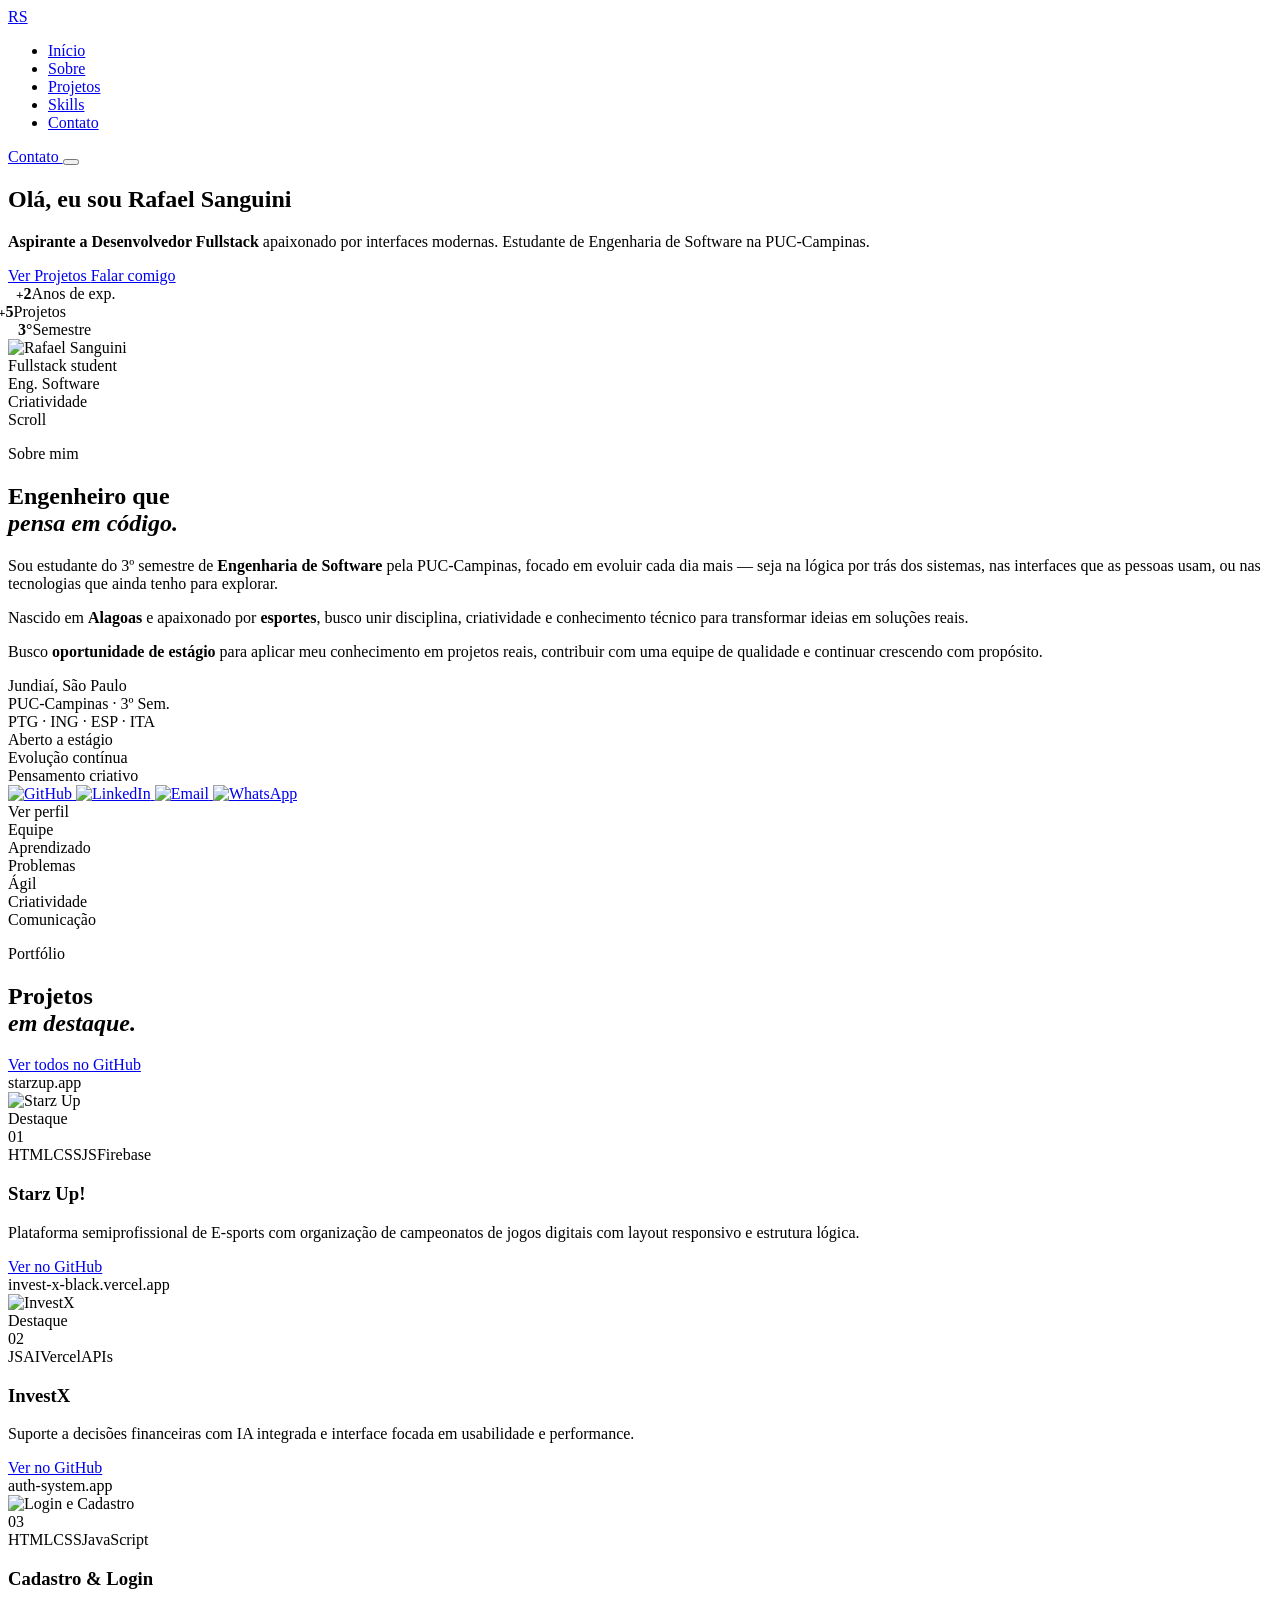
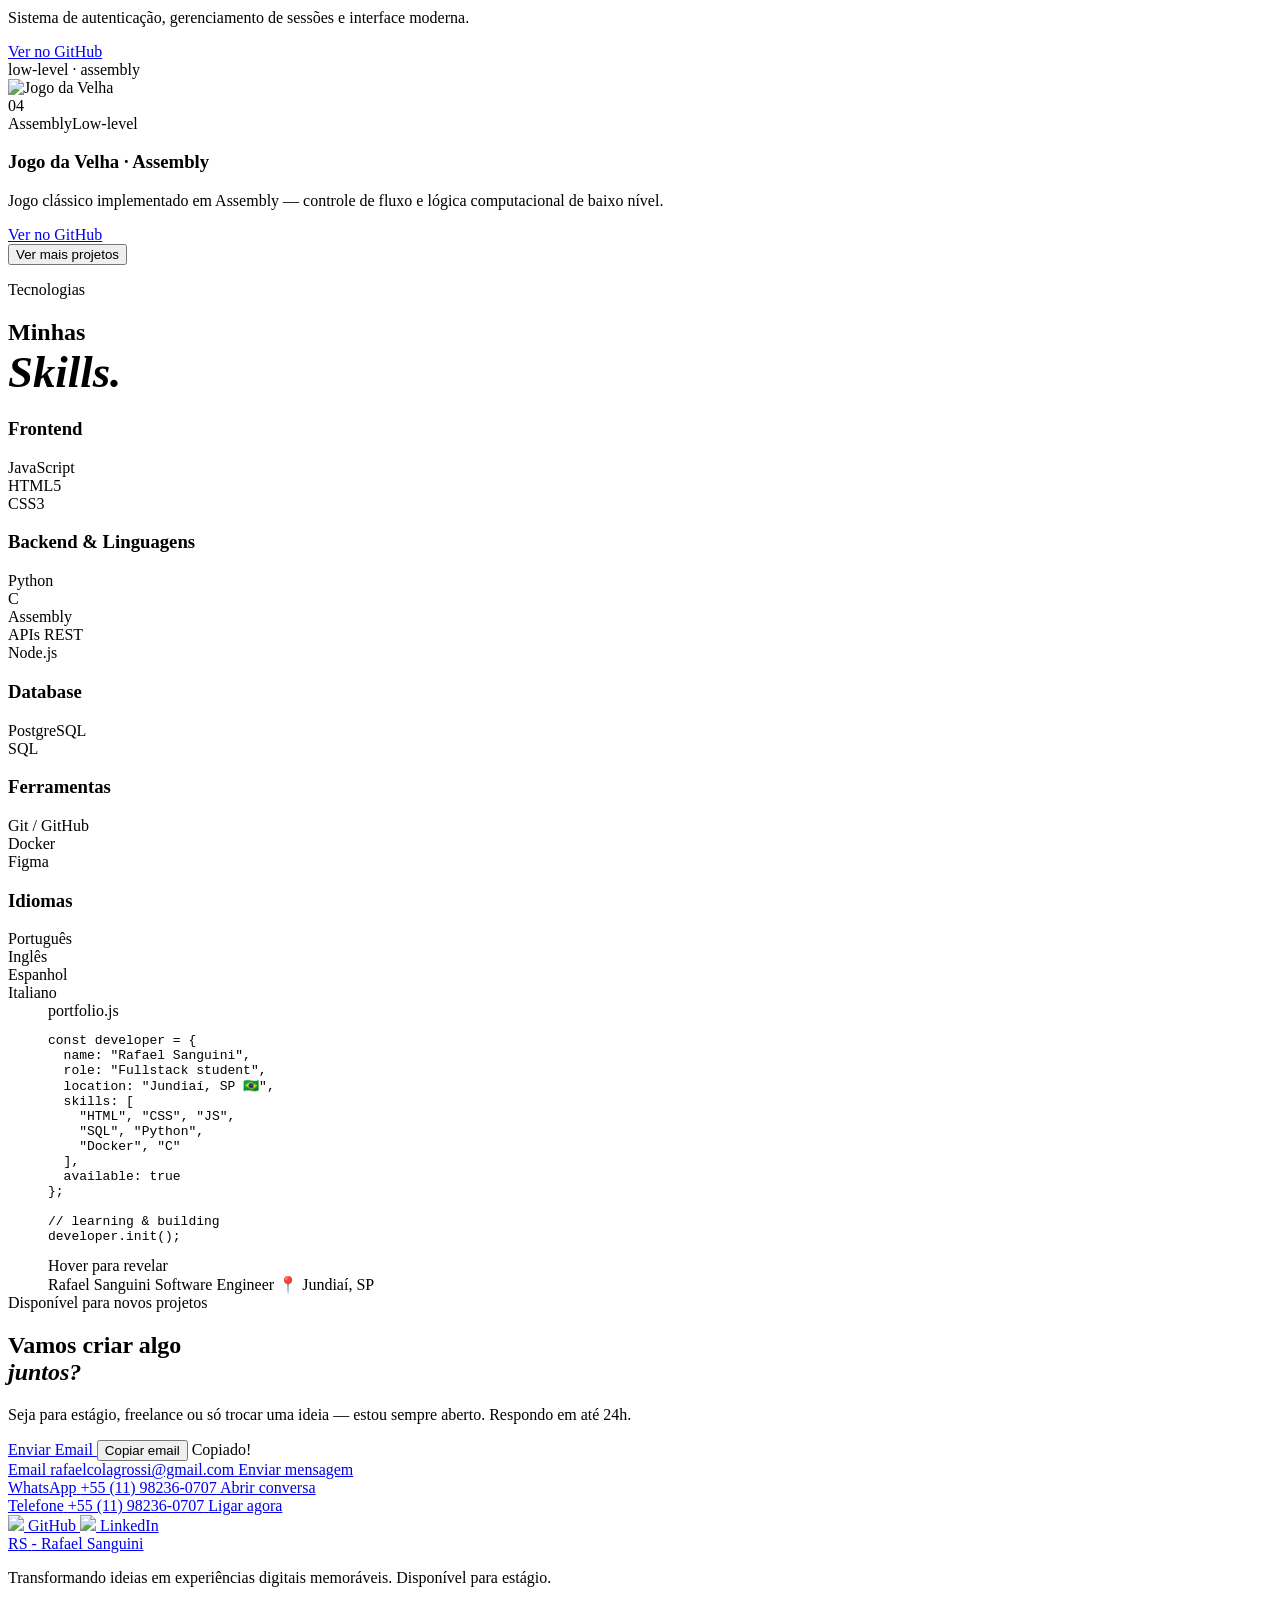
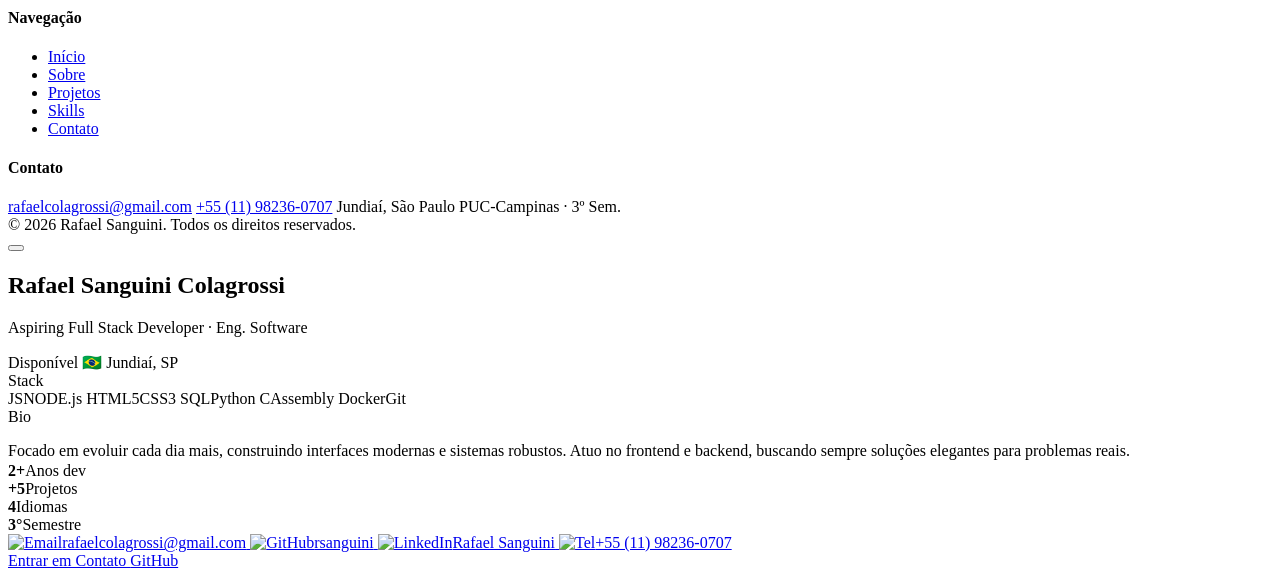
==== index.html @ 8badffe3 "fix: style and js bug direction" ====
<!DOCTYPE html>
<html lang="pt-BR">
<head>
  <meta charset="UTF-8"/>
  <meta name="viewport" content="width=device-width, initial-scale=1.0"/>
  <meta name="author" content="Rafael Sanguini Colagrossi" />
  <meta name="description" content="Portfólio de Rafael Sanguini — Desenvolvedor Fullstack & Estudante de Engenharia da Computação"/>
  <title>Rafael Sanguini | Dev Fullstack</title>
  <link rel="preconnect" href="https://fonts.googleapis.com"/>
  <link rel="preconnect" href="https://fonts.gstatic.com" crossorigin/>
  <link href="https://fonts.googleapis.com/css2?family=Syne:wght@400;600;700;800&family=DM+Sans:wght@300;400;500&display=swap" rel="stylesheet"/>
  <link rel="stylesheet" href="portfolio/css/style.css"/>
  <script src="https://unpkg.com/lucide@latest/dist/umd/lucide.js" defer></script>
  <script src="portfolio/js/main.js" defer></script>
</head>
<body>


<!-- ══════════ NAVBAR ══════════ -->
<nav class="navbar" id="navbar">
  <div class="nav-wrap">
    <a href="#home" class="nav-logo"><span class="lr">R</span><span class="ls">S</span></a>

    <ul class="nav-links" id="navLinks">
      <li><a href="#home"        class="nav-link">Início</a></li>
      <li><a href="#sobre"       class="nav-link">Sobre</a></li>
      <li><a href="#projetos"    class="nav-link">Projetos</a></li>
      <li><a href="#habilidades" class="nav-link">Skills</a></li>
      <li><a href="#contato"     class="nav-link">Contato</a></li>
    </ul>

    <div class="nav-end">
      <a href="mailto:rafaelcolagrossi@gmail.com" class="nav-cta">
        Contato <i data-lucide="arrow-up-right"></i>
      </a>
      <button class="burger" id="burger" aria-label="Menu" aria-expanded="false">
        <span></span><span></span><span></span>
      </button>
    </div>
  </div>
</nav>


<!-- ══════════ HERO ══════════ -->
<section id="home" class="hero">
  <div class="hero-bg-grid"></div>
  <div class="orb orb1"></div>
  <div class="orb orb2"></div>
  <div class="orb orb3"></div>

  <div class="hero-wrap">
    <div class="hero-text">   <!-- Esquerda -->

      <h1 class="hero-title">
        <span class="ht-line-hero">Olá, eu sou</span>
        <span class="ht-line ht-accent">Rafael Sanguini</span>
      </h1>

      <p class="hero-desc">
        <strong>Aspirante a Desenvolvedor Fullstack</strong> apaixonado por interfaces modernas.
        Estudante de Engenharia de Software na PUC-Campinas.
      </p>

      <div class="hero-btns">
        <a href="#projetos" class="btn-primary">
          Ver Projetos <i data-lucide="arrow-right"></i>
        </a>
        <a href="#contato" class="btn-outline">Falar comigo</a>
      </div>

      <div class="hero-stats">
        <div class="hstat">
          <strong style="margin-left:8px;"><small>+</small>2</strong><span>Anos de exp.</span>
        </div>
        <div class="hstat-sep"></div>
        <div class="hstat">
          <strong style="margin-left: -10px;"><small>+</small>5</strong><span>Projetos</span>
        </div>
        <div class="hstat-sep"></div>
        <div class="hstat">
          <strong style="margin-left: 10px;">3°</strong><span>Semestre</span>
        </div>
      </div>
    </div>

    <!-- Direita -->
    <div class="hero-visual">
      <div class="hero-frame">
        <div class="hf-ring hf-ring1"></div>
        <div class="hf-ring hf-ring2"></div>
        <div class="hf-photo">
          <img src="imagens/fotominha2.jpeg" alt="Rafael Sanguini" onerror="this.parentElement.querySelector('.hf-fallback').style.display='flex';this.style.display='none'">
        </div>
        <div class="fbadge fb-top">
          <i data-lucide="code-2"></i><span>Fullstack student</span>
        </div>
        <div class="fbadge fb-bottom">
          <i data-lucide="graduation-cap"></i><span>Eng. Software</span>
        </div>
        <div class="fbadge fb-side">
          <i data-lucide="lightbulb"></i><span>Criatividade</span>
        </div>
      </div>
    </div>
  </div>

  <div class="scroll-cue">
    <div class="scroll-line"></div>
    <span>Scroll</span>
  </div>
</section>


<!-- ══════════ SOBRE ══════════ -->
<section id="sobre" class="about">
  <div class="section-wrap">

    <div class="about-layout">
      <!-- Esquerda -->
      <div class="about-text-col">
        <p class="eyebrow">Sobre mim</p>
        <h2 class="section-title">Engenheiro que<br/><em>pensa em código.</em></h2>

        <p class="about-p">
          Sou estudante do 3º semestre de <strong>Engenharia de Software</strong> pela PUC-Campinas,
          focado em evoluir cada dia mais — seja na lógica por trás dos sistemas, nas interfaces que as pessoas
          usam, ou nas tecnologias que ainda tenho para explorar. 
        </p>
          
        <p class="about-p">
          Nascido em <strong>Alagoas</strong> e apaixonado por <strong>esportes</strong>, busco unir disciplina, criatividade e conhecimento técnico para transformar ideias em soluções reais.
        </p>

        <p class="about-p">
          Busco <strong>oportunidade de estágio</strong> para aplicar meu conhecimento em projetos reais,
          contribuir com uma equipe de qualidade e continuar crescendo com propósito.
        </p>

        <div class="about-info">
          <div class="ai-item"><i data-lucide="map-pin"></i><span>Jundiaí, São Paulo</span></div>
          <div class="ai-item"><i data-lucide="graduation-cap"></i><span>PUC-Campinas · 3º Sem.</span></div>
          <div class="ai-item"><i data-lucide="languages"></i><span>PTG · ING · ESP · ITA</span></div>
          <div class="ai-item"><i data-lucide="briefcase"></i><span>Aberto a estágio</span></div>
          <div class="ai-item"><i data-lucide="trending-up"></i><span>Evolução contínua</span></div>
          <div class="ai-item"><i data-lucide="lightbulb"></i><span>Pensamento criativo</span></div>
        </div>

        <div class="about-socials">
          <a href="https://github.com/rsanguini" target="_blank" rel="noopener" class="social-btn" aria-label="GitHub">
            <img src="imagens/github.png" alt="GitHub">
          </a>
          <a href="https://linkedin.com/in/rafaelsanguini" target="_blank" rel="noopener" class="social-btn" aria-label="LinkedIn">
            <img src="imagens/linkedinlogo.png" alt="LinkedIn">
          </a>
          <a href="mailto:rafaelcolagrossi@gmail.com" class="social-btn" aria-label="Email">
            <img src="imagens/maillogo.png" style="width: 35px; height: 35px;" alt="Email">
          </a>
          <a href="https://wa.me/5511982360707?text=Olá%20Rafael!%20Acabei%20de%20analisar%20seu%20portfólio%20e%20me%20interessei%20pelo%20seu%20trabalho.%20Gostaria%20de%20solicitar%20um%20orçamento%20para%20um%20projeto."
             target="_blank"
             rel="noopener"
             class="social-btn"
             aria-label="WhatsApp">
            <img src="imagens/whatsapp-logo-png.png" alt="WhatsApp">
          </a>
        </div>
      </div>

      <!-- Direita -->
      <div class="about-photo-col">
        <div class="about-photo-ring" id="openProfileModal" role="button" tabindex="0" aria-label="Ver perfil completo">
          <div class="apr-spin"></div>
          <div class="apr-inner">
            <img src="imagens/fotominha1.jpg" alt="Rafael Sanguini" onerror="this.style.display='none'">
          </div>
          <div class="apr-overlay">
            <i data-lucide="user-round"></i>
            <span>Ver perfil</span>
          </div>
        </div>

        <div class="soft-grid">
          <div class="soft-pill"><i data-lucide="users"></i><span>Equipe</span></div>
          <div class="soft-pill"><i data-lucide="zap"></i><span>Aprendizado</span></div>
          <div class="soft-pill"><i data-lucide="puzzle"></i><span>Problemas</span></div>
          <div class="soft-pill"><i data-lucide="repeat"></i><span>Ágil</span></div>
          <div class="soft-pill"><i data-lucide="lightbulb"></i><span>Criatividade</span></div>
          <div class="soft-pill"><i data-lucide="message-square"></i><span>Comunicação</span></div>
        </div>
      </div>
    </div>

  </div>
</section>


<!-- ══════════ PROJETOS ══════════ -->
<section id="projetos" class="projects">
  <div class="section-wrap">

    <div class="section-header">
      <div>
        <p class="eyebrow">Portfólio</p>
        <h2 class="section-title">Projetos<br/><em>em destaque.</em></h2>
      </div>
      <a href="https://github.com/rsanguini?tab=repositories" target="_blank" rel="noopener" class="link-arrow">Ver todos no GitHub <i data-lucide="arrow-up-right"></i>
      </a>
    </div>

    <div class="proj-grid" id="projGrid">

      <article class="proj-card">
        <div class="proj-img pimg-starz">
          <div class="proj-mockup">
            <div class="mock-bar"><span class="md rd"></span><span class="md yd"></span><span class="md gd"></span><span class="mock-url">starzup.app</span></div>
            <img src="imagens/StarzUp! - Projeto.jpeg" alt="Starz Up">
          </div>
          <span class="proj-badge">Destaque</span>
        </div>
        <div class="proj-body">
          <div class="proj-top">
            <span class="proj-num">01</span>
            <div class="proj-tags"><span>HTML</span><span>CSS</span><span>JS</span><span>Firebase</span></div>
          </div>
          <h3>Starz Up!</h3>
          <p>Plataforma semiprofissional de E-sports com organização de campeonatos de jogos digitais com layout responsivo e estrutura lógica.</p>
          <a href="https://github.com/RaphaelSalesDEV/Starz-Up" target="_blank" rel="noopener" class="proj-link">
            <i data-lucide="github"></i> Ver no GitHub
          </a>
        </div>
      </article>

      <article class="proj-card">
        <div class="proj-img pimg-investx">
          <div class="proj-mockup">
            <div class="mock-bar"><span class="md rd"></span><span class="md yd"></span><span class="md gd"></span><span class="mock-url">invest-x-black.vercel.app</span></div>
            <img src="imagens/InvestX - Projeto.jpeg" alt="InvestX">
          </div>
          <span class="proj-badge">Destaque</span>
        </div>
        <div class="proj-body">
          <div class="proj-top">
            <span class="proj-num">02</span>
            <div class="proj-tags"><span>JS</span><span>AI</span><span>Vercel</span><span>APIs</span></div>
          </div>
          <h3>InvestX</h3>
          <p>Suporte a decisões financeiras com IA integrada e interface focada em usabilidade e performance.</p>
          <a href="https://github.com/rsanguini/InvestX" target="_blank" rel="noopener" class="proj-link">
            <i data-lucide="github"></i> Ver no GitHub
          </a>
        </div>
      </article>

      <article class="proj-card proj-hidden" aria-hidden="true">
        <div class="proj-img pimg-auth">
          <div class="proj-mockup">
            <div class="mock-bar"><span class="md rd"></span><span class="md yd"></span><span class="md gd"></span><span class="mock-url">auth-system.app</span></div>
            <img src="imagens/Login_Cadastro - projeto.jpeg" alt="Login e Cadastro">
          </div>
        </div>
        <div class="proj-body">
          <div class="proj-top">
            <span class="proj-num">03</span>
            <div class="proj-tags"><span>HTML</span><span>CSS</span><span>JavaScript</span></div>
          </div>
          <h3>Cadastro &amp; Login </h3>
          <p>Sistema de autenticação, gerenciamento de sessões e interface moderna.</p>
          <a href="https://github.com/rsanguini/auth-system" target="_blank" rel="noopener" class="proj-link">
            <i data-lucide="github"></i> Ver no GitHub
          </a>
        </div>
      </article>

      <article class="proj-card proj-hidden" aria-hidden="true">
        <div class="proj-img pimg-asm">
          <div class="proj-mockup">
            <div class="mock-bar"><span class="md rd"></span><span class="md yd"></span><span class="md gd"></span><span class="mock-url">low-level · assembly</span></div>
            <img src="imagens/Jogo da Velha - Projeto.jpeg" alt="Jogo da Velha">
          </div>
        </div>
        <div class="proj-body">
          <div class="proj-top">
            <span class="proj-num">04</span>
            <div class="proj-tags"><span>Assembly</span><span>Low-level</span></div>
          </div>
          <h3>Jogo da Velha · Assembly</h3>
          <p>Jogo clássico implementado em Assembly — controle de fluxo e lógica computacional de baixo nível.</p>
          <a href="https://github.com/rsanguini/jogo-da-velha-assembly" target="_blank" rel="noopener" class="proj-link">
            <i data-lucide="github"></i> Ver no GitHub
          </a>
        </div>
      </article>

    </div>

    <div class="proj-more-row">
      <button class="btn-more" id="btnVerMais" aria-expanded="false">
        <i data-lucide="layout-grid"></i>
        <span id="btnMoreLabel">Ver mais projetos</span>
        <i data-lucide="chevron-down" class="chevron-icon"></i>
      </button>
    </div>

  </div>
</section>


<!-- ══════════ HABILIDADES ══════════ -->
<section id="habilidades" class="skills">
  <div class="section-wrap">

    <div class="section-header">
      <div>
        <p class="eyebrow">Tecnologias</p>
        <h2 class="section-title">Minhas<br/><em style="font-size: clamp(1.9rem, 3.5vw, 4.5rem);">Skills.</em></h2>
      </div>
    </div>

    <div class="skills-layout">

      <!-- Barras de skill -->
      <div class="skills-bars">

        <div class="skill-group">
          <h3 class="skill-group-title"><span class="sg-bar"></span>Frontend</h3>
          <div class="skill-list">
            <div class="skill-row"><div class="sk-icon"><i data-lucide="code-2"></i></div><div class="sk-info"><span>JavaScript</span><div class="sk-track"><div class="sk-fill" style="--w:80%"></div></div></div></div>
            <div class="skill-row"><div class="sk-icon"><i data-lucide="layout-dashboard"></i></div><div class="sk-info"><span>HTML5</span><div class="sk-track"><div class="sk-fill" style="--w:95%"></div></div></div></div>
            <div class="skill-row"><div class="sk-icon"><i data-lucide="layout-dashboard"></i></div><div class="sk-info"><span>CSS3</span><div class="sk-track"><div class="sk-fill" style="--w:95%"></div></div></div></div>
          </div>
        </div>

        <div class="skill-group">
          <h3 class="skill-group-title"><span class="sg-bar"></span>Backend &amp; Linguagens</h3>
          <div class="skill-list">
            <div class="skill-row"><div class="sk-icon"><i data-lucide="terminal"></i></div><div class="sk-info"><span>Python</span><div class="sk-track"><div class="sk-fill" style="--w:55%"></div></div></div></div>
            <div class="skill-row"><div class="sk-icon"><i data-lucide="cpu"></i></div><div class="sk-info"><span>C</span><div class="sk-track"><div class="sk-fill" style="--w:65%"></div></div></div></div>
            <div class="skill-row"><div class="sk-icon"><i data-lucide="binary"></i></div><div class="sk-info"><span>Assembly</span><div class="sk-track"><div class="sk-fill" style="--w:75%"></div></div></div></div>
            <div class="skill-row"><div class="sk-icon"><i data-lucide="plug"></i></div><div class="sk-info"><span>APIs REST</span><div class="sk-track"><div class="sk-fill" style="--w:80%"></div></div></div></div>
            <div class="skill-row"><div class="sk-icon"><i data-lucide="terminal"></i></div><div class="sk-info"><span>Node.js</span><div class="sk-track"><div class="sk-fill" style="--w:45%"></div></div></div></div>
          </div>
        </div>

        <div class="skill-group">
          <h3 class="skill-group-title"><span class="sg-bar"></span>Database</h3>
          <div class="skill-list">
            <div class="skill-row"><div class="sk-icon"><i data-lucide="terminal"></i></div><div class="sk-info"><span>PostgreSQL</span><div class="sk-track"><div class="sk-fill" style="--w:30%"></div></div></div></div>
            <div class="skill-row"><div class="sk-icon"><i data-lucide="cpu"></i></div><div class="sk-info"><span>SQL</span><div class="sk-track"><div class="sk-fill" style="--w:35%"></div></div></div></div>
          </div>
        </div>

        <div class="skill-group">
          <h3 class="skill-group-title"><span class="sg-bar"></span>Ferramentas</h3>
          <div class="skill-list">
            <div class="skill-row"><div class="sk-icon"><i data-lucide="git-branch"></i></div><div class="sk-info"><span>Git / GitHub</span><div class="sk-track"><div class="sk-fill" style="--w:85%"></div></div></div></div>
            <div class="skill-row"><div class="sk-icon"><i data-lucide="database"></i></div><div class="sk-info"><span>Docker</span><div class="sk-track"><div class="sk-fill" style="--w:60%"></div></div></div></div>
            <div class="skill-row"><div class="sk-icon"><i data-lucide="lightbulb"></i></div><div class="sk-info"><span>Figma</span><div class="sk-track"><div class="sk-fill" style="--w:90%"></div></div></div></div>
          </div>
        </div>

        <div class="skill-group">
          <h3 class="skill-group-title"><span class="sg-bar"></span>Idiomas</h3>
          <div class="skill-list">
            <div class="skill-row"><div class="sk-icon"><i data-lucide="languages"></i></div><div class="sk-info"><span>Português</span><div class="sk-track"><div class="sk-fill" style="--w:100%"></div></div></div></div>
            <div class="skill-row"><div class="sk-icon"><i data-lucide="languages"></i></div><div class="sk-info"><span>Inglês</span><div class="sk-track"><div class="sk-fill" style="--w:95%"></div></div></div></div>
            <div class="skill-row"><div class="sk-icon"><i data-lucide="languages"></i></div><div class="sk-info"><span>Espanhol</span><div class="sk-track"><div class="sk-fill" style="--w:65%"></div></div></div></div>
            <div class="skill-row"><div class="sk-icon"><i data-lucide="languages"></i></div><div class="sk-info"><span>Italiano</span><div class="sk-track"><div class="sk-fill" style="--w:20%"></div></div></div></div>
          </div>
        </div>

      </div>

      <!-- Card flip inclinado -->
      <div class="card-col" style="margin-left: 40px;">
        <div class="flip-wrap" id="flipWrap">
          <div class="flip-inner">

            <!-- Frente: editor de código -->
            <div class="flip-front">
              <div class="ce-glow"></div>
              <div class="ce-bar">
                <span class="ce-dot ced-r"></span>
                <span class="ce-dot ced-y"></span>
                <span class="ce-dot ced-g"></span>
                <span class="ce-file">portfolio.js</span>
              </div>
              <pre class="ce-code"><span class="ck">const</span> <span class="cv">developer</span> <span class="co">=</span> <span class="cb">{</span>
  <span class="cp">name</span><span class="co">:</span> <span class="cs">"Rafael Sanguini"</span><span class="cc">,</span>
  <span class="cp">role</span><span class="co">:</span> <span class="cs">"Fullstack student"</span><span class="cc">,</span>
  <span class="cp">location</span><span class="co">:</span> <span class="cs">"Jundiaí, SP 🇧🇷"</span><span class="cc">,</span>
  <span class="cp">skills</span><span class="co">:</span> <span class="cb">[</span>
    <span class="cs">"HTML"</span><span class="cc">,</span> <span class="cs">"CSS"</span><span class="cc">,</span> <span class="cs">"JS"</span><span class="cc">,</span>
    <span class="cs">"SQL"</span><span class="cc">,</span> <span class="cs">"Python"</span><span class="cc">,</span>
    <span class="cs">"Docker"</span><span class="cc">,</span> <span class="cs">"C"</span>
  <span class="cb">]</span><span class="cc">,</span>
  <span class="cp">available</span><span class="co">:</span> <span class="cbool">true</span>
<span class="cb">}</span><span class="cc">;</span>

<span class="ccomment">// learning &amp; building </span>
<span class="cv">developer</span><span class="co">.</span><span class="cfn">init</span><span class="cc">();</span></pre>
              <div class="flip-hint"><i data-lucide="rotate-cw"></i> Hover para revelar</div>
            </div>

            <!-- Verso: foto -->
            <div class="flip-back">
              <img src="imagens/fotominha7.jpeg" alt="Rafael Sanguini" class="flip-photo" onerror="this.style.display='none'">
              <div class="flip-back-overlay">
                <span class="fbo-name">Rafael Sanguini</span>
                <span class="fbo-role">Software Engineer</span>
                <span class="fbo-loc">📍 Jundiaí, SP</span>
              </div>
            </div>

          </div>
        </div>
      </div>

    </div>
  </div>
</section>


<!-- ══════════ CONTATO ══════════ -->
<section id="contato" class="contact">
  <div class="section-wrap">

    <div class="contact-banner">
      <div class="contact-eyebrow">
        <i data-lucide="zap"></i> Disponível para novos projetos
      </div>
      <h2 class="contact-title">Vamos criar algo<br/><em> juntos?</em></h2>
      <p class="contact-sub">
        Seja para estágio, freelance ou só trocar uma ideia — estou sempre aberto.
        Respondo em até 24h.
      </p>
      <div class="contact-actions">
        <a href="mailto:rafaelcolagrossi@gmail.com" class="btn-primary">
          Enviar Email <i data-lucide="arrow-right"></i>
        </a>
        <button class="btn-copy-email" id="copyEmailBtn" type="button">
          <i data-lucide="copy"></i> Copiar email
        </button>
        <span class="copy-ok" id="copyToast" aria-live="polite">
          <i data-lucide="check"></i> Copiado!
        </span>
      </div>
    </div>

    <div class="contact-channels">
      <a href="mailto:rafaelcolagrossi@gmail.com" class="ch-card">
        <div class="ch-icon"><i data-lucide="mail"></i></div>
        <span class="ch-label">Email</span>
        <span class="ch-val">rafaelcolagrossi@gmail.com</span>
        <span class="ch-cta">Enviar mensagem <i data-lucide="arrow-up-right"></i></span>
      </a>
      <a href="https://wa.me/5511982360707?text=Olá%20Rafael!%20Acabei%20de%20analisar%20seu%20portfólio%20e%20me%20interessei%20pelo%20seu%20trabalho.%20Gostaria%20de%20solicitar%20um%20orçamento%20para%20um%20projeto." target="_blank" rel="noopener" class="ch-card">
        <div class="ch-icon"><i data-lucide="message-circle"></i></div>
        <span class="ch-label">WhatsApp</span>
        <span class="ch-val">+55 (11) 98236-0707</span>
        <span class="ch-cta">Abrir conversa <i data-lucide="arrow-up-right"></i></span>
      </a>
      <a href="tel:+5511982360707" class="ch-card">
        <div class="ch-icon"><i data-lucide="phone"></i></div>
        <span class="ch-label">Telefone</span>
        <span class="ch-val">+55 (11) 98236-0707</span>
        <span class="ch-cta">Ligar agora <i data-lucide="arrow-up-right"></i></span>
      </a>
    </div>

    <div class="contact-socials">
      <a href="https://github.com/rsanguini" target="_blank" rel="noopener" class="cs-link">
      <img src="imagens/logo github - roxo.png" style="width: 25px;"></i> GitHub
      </a>
      <a href="https://linkedin.com/in/rafaelsanguini" target="_blank" rel="noopener" class="cs-link">
      <img src="imagens/logo linkedin - roxo.png" style="width: 25px;"> LinkedIn
      </a>
    </div>
  </div>
</section>


<!-- ══════════ FOOTER ══════════ -->
<footer class="footer">
  <div class="footer-wrap">
    <div class="footer-grid">

      <div class="fg-brand">
        <a href="#home" class="footer-logo"><span class="lr">R</span><span class="ls">S</span> <span class="fn-name">- Rafael Sanguini</span></a>
        <p>Transformando ideias em experiências digitais memoráveis. Disponível para estágio.</p>
      </div>

      <div class="fg-nav">
        <h4>Navegação</h4>
        <ul>
          <li><a href="#home">Início</a></li>
          <li><a href="#sobre">Sobre</a></li>
          <li><a href="#projetos">Projetos</a></li>
          <li><a href="#habilidades">Skills</a></li>
          <li><a href="#contato">Contato</a></li>
        </ul>
      </div>

      <div class="fg-contact">
        <h4>Contato</h4>
        <a href="mailto:rafaelcolagrossi@gmail.com"><i data-lucide="mail"></i> rafaelcolagrossi@gmail.com</a>
        <a href="tel:+5511982360707"><i data-lucide="phone"></i> +55 (11) 98236-0707</a>
        <span><i data-lucide="map-pin"></i> Jundiaí, São Paulo</span>
        <span><i data-lucide="graduation-cap"></i> PUC-Campinas · 3º Sem.</span>
      </div>

    </div>

    <div class="footer-bar">
      <span>© 2026 Rafael Sanguini. Todos os direitos reservados.</span>
    </div>
  </div>
</footer>



<!-- ══════════ MODAL PERFIL ══════════ -->
<div class="modal-overlay" id="modalOverlay" role="dialog" aria-modal="true" aria-label="Perfil completo">
  <div class="modal-box" id="modalBox">
    <button class="modal-close" id="modalClose" aria-label="Fechar"><i data-lucide="x"></i></button>

    <div class="modal-head">
      <div class="modal-avatar">
        <img src="imagens/fotominha1.jpg" alt="Rafael" onerror="this.style.display='none'">
      </div>
      <div class="modal-info">
        <h2>Rafael Sanguini Colagrossi</h2>
        <p>Aspiring Full Stack Developer · Eng. Software</p>
        <div class="modal-tags">
          <span class="mtag mtag-green"><span class="mtag-dot"></span>Disponível</span>
          <span class="mtag">🇧🇷 Jundiaí, SP</span>
        </div>
      </div>
    </div>

    <div class="modal-section">
      <span class="modal-label">Stack</span>
      <div class="modal-chips">
        <span class="mc mc-y">JS</span><span class="mc mc-b">NODE.js</span>
        <span class="mc mc-o">HTML5</span><span class="mc mc-t">CSS3</span>
        <span class="mc mc-c">SQL</span><span class="mc mc-g">Python</span>
        <span class="mc mc-gr">C</span><span class="mc mc-r">Assembly</span>
        <span class="mc mc-f">Docker</span><span class="mc mc-w">Git</span>
      </div>
    </div>

    <div class="modal-section">
      <span class="modal-label">Bio</span>
      <p class="modal-bio">Focado em evoluir cada dia mais, construindo interfaces modernas e sistemas robustos. Atuo no frontend e backend, buscando sempre soluções elegantes para problemas reais.</p>
    </div>

    <div class="modal-stats" style="margin-top: -14px;">
      <div class="ms"><strong>2+</strong><span>Anos dev</span></div>
      <div class="ms-div"></div>
      <div class="ms"><strong>+5</strong><span>Projetos</span></div>
      <div class="ms-div"></div>
      <div class="ms"><strong>4</strong><span>Idiomas</span></div>
      <div class="ms-div"></div>
      <div class="ms"><strong>3°</strong><span>Semestre</span></div>
    </div>

    <div class="modal-links">
      <a href="mailto:rafaelcolagrossi@gmail.com" class="ml">
        <img src="imagens/logo email - roxo.png" alt="Email"><span>rafaelcolagrossi@gmail.com</span>
      </a>
      <a href="https://github.com/rsanguini" target="_blank" rel="noopener" class="ml">
        <img src="imagens/logo github - roxo.png" alt="GitHub"><span>rsanguini</span>
      </a>
      <a href="https://linkedin.com/in/rafaelsanguini" target="_blank" rel="noopener" class="ml">
        <img src="imagens/logo linkedin - roxo.png" alt="LinkedIn"><span>Rafael Sanguini</span>
      </a>
      <a href="tel:+5511982360707" class="ml">
        <img src="imagens/icone telefone - roxo.png" alt="Tel"><span>+55 (11) 98236-0707</span>
      </a>
    </div>

    <div class="modal-actions">
      <a href="#contato" class="btn-primary" id="modalContactBtn">
        Entrar em Contato <i data-lucide="arrow-right"></i>
      </a>
      <a href="https://github.com/rsanguini" target="_blank" rel="noopener" class="btn-outline">
        <i data-lucide="github"></i> GitHub
      </a>
    </div>
  </div>
</div>

</body>
</html>
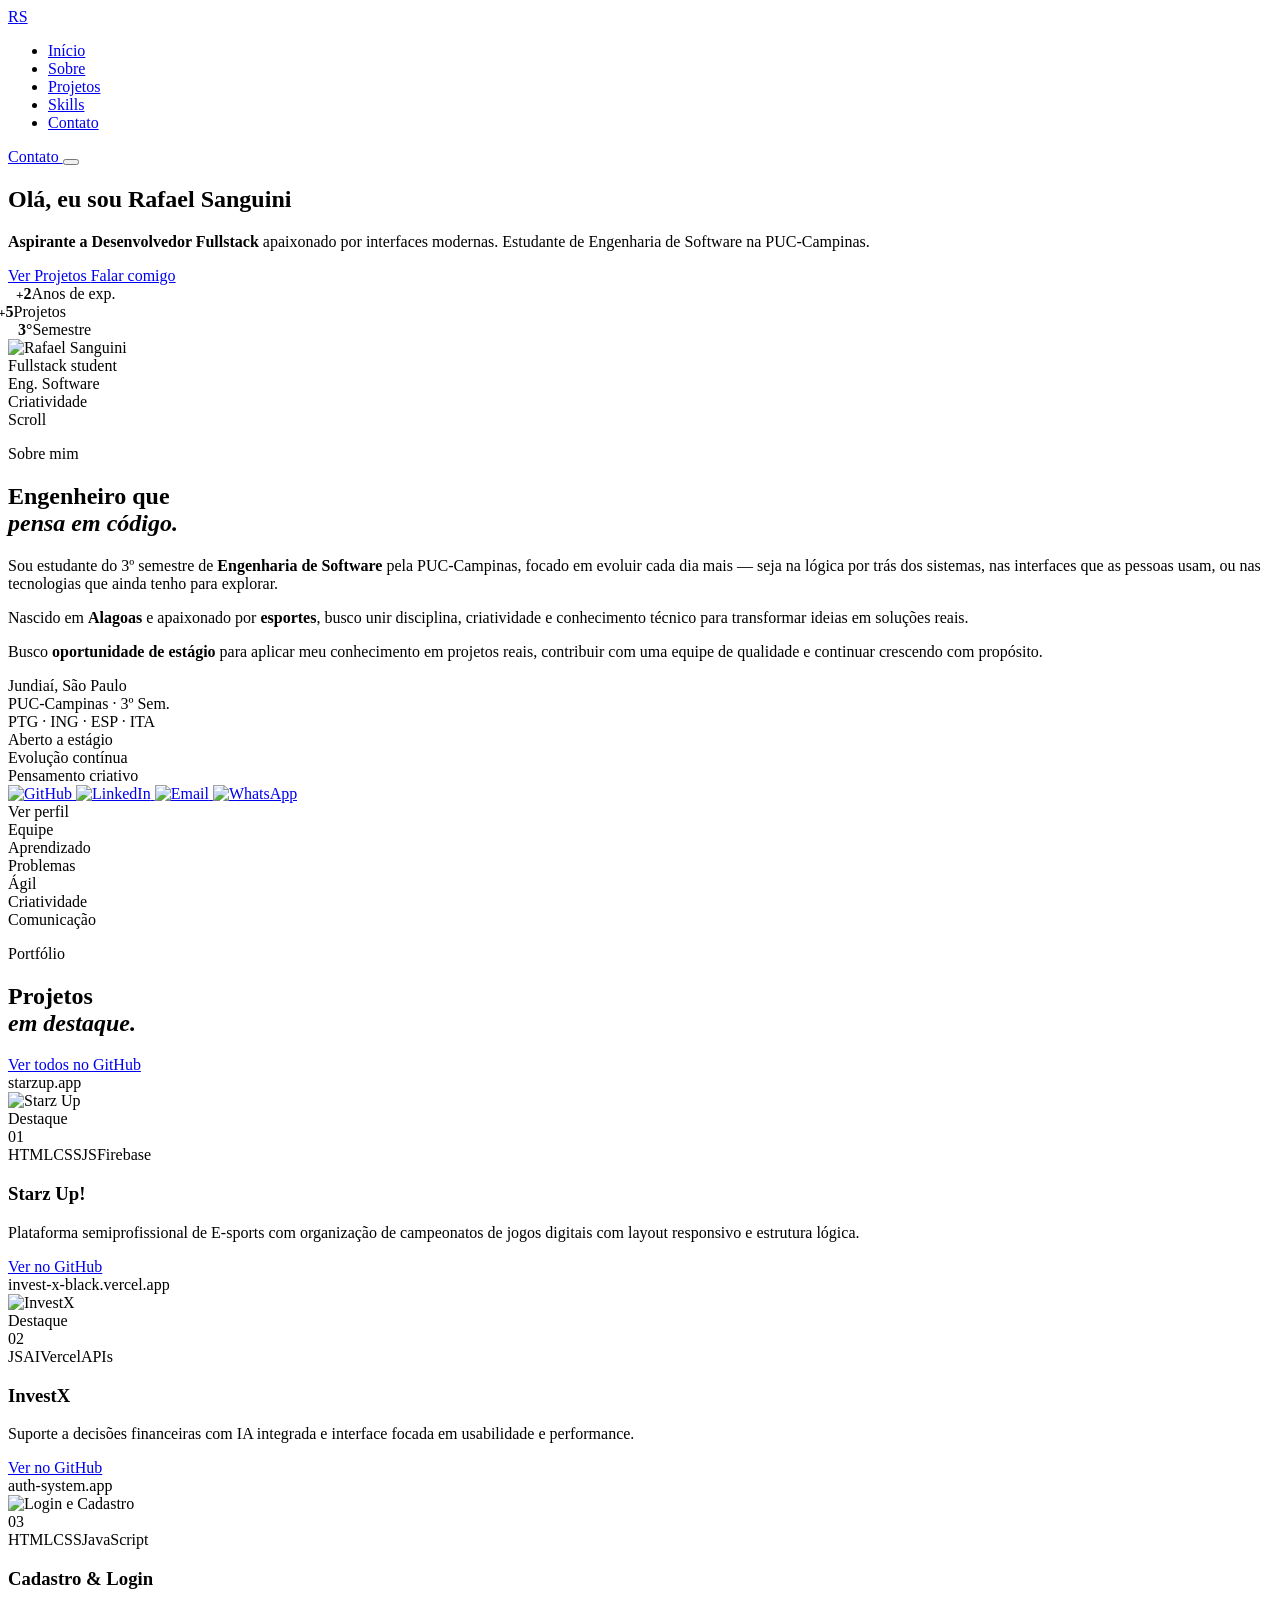
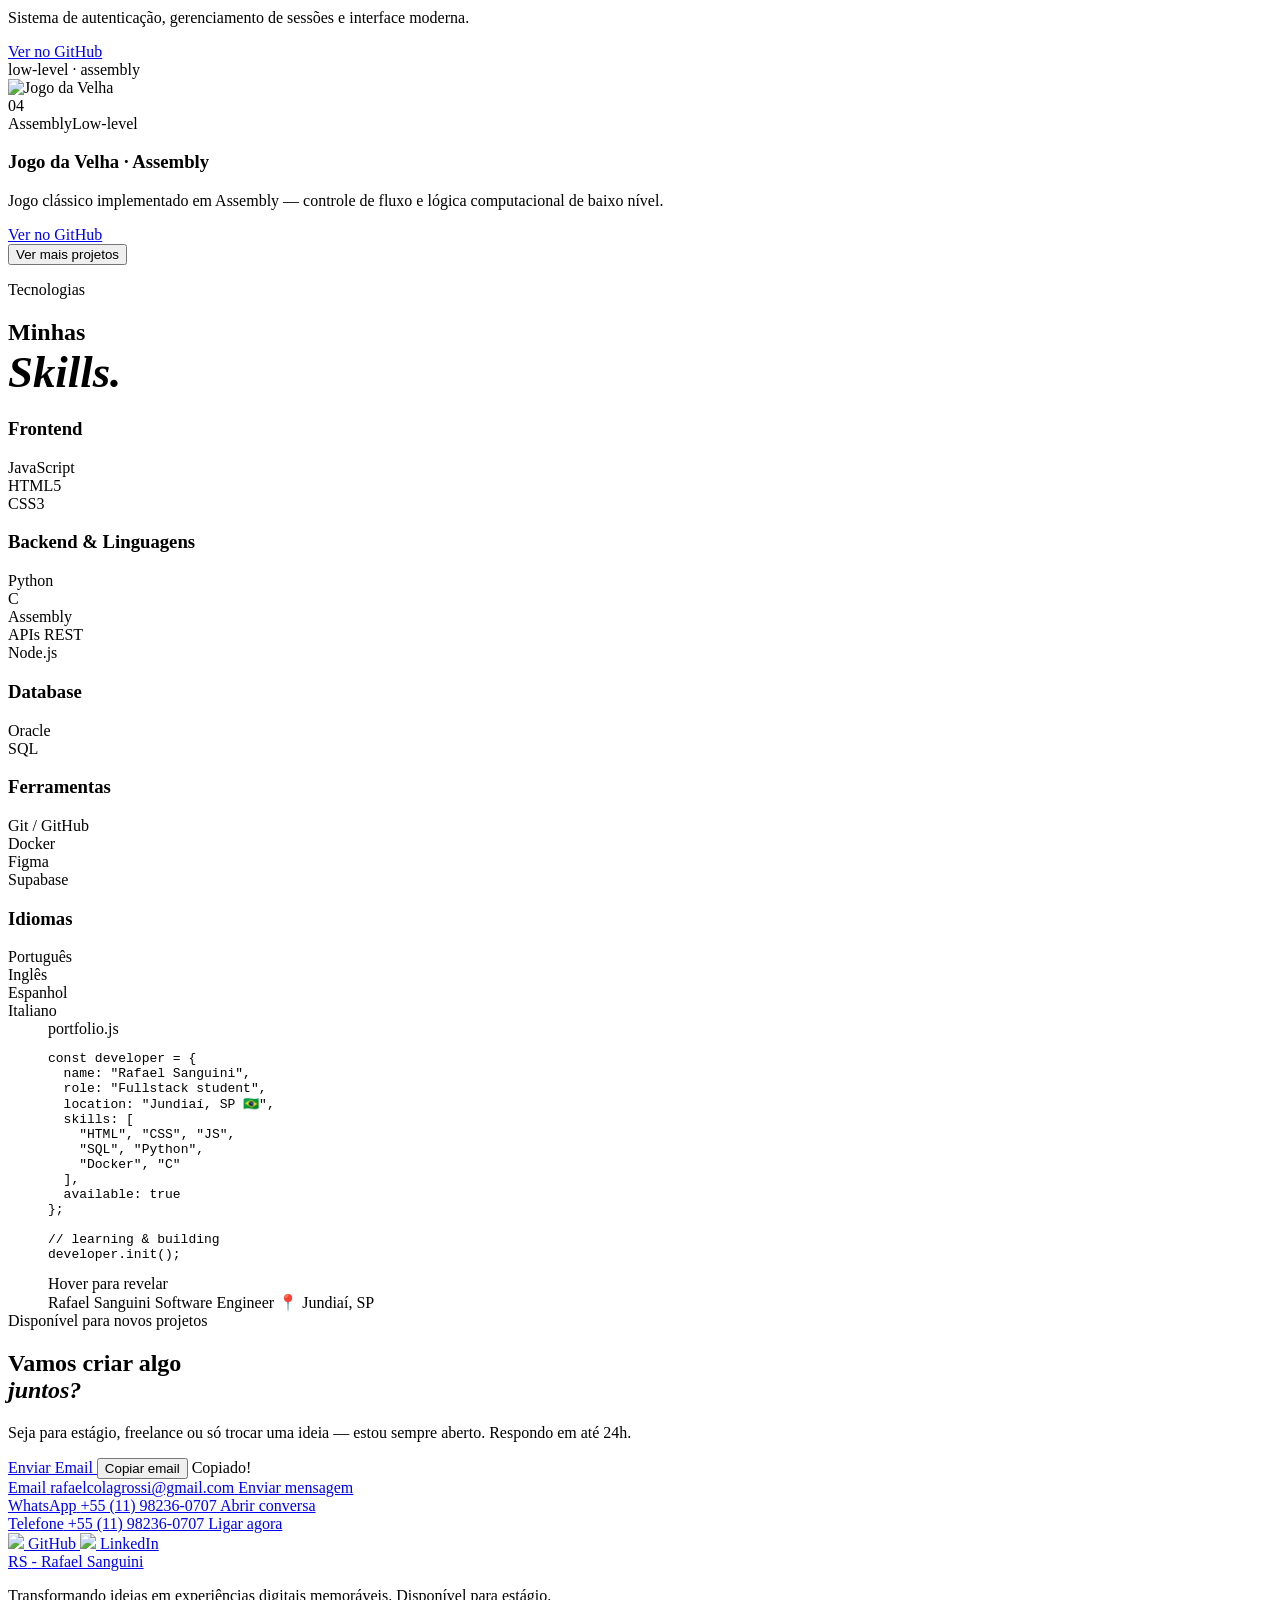
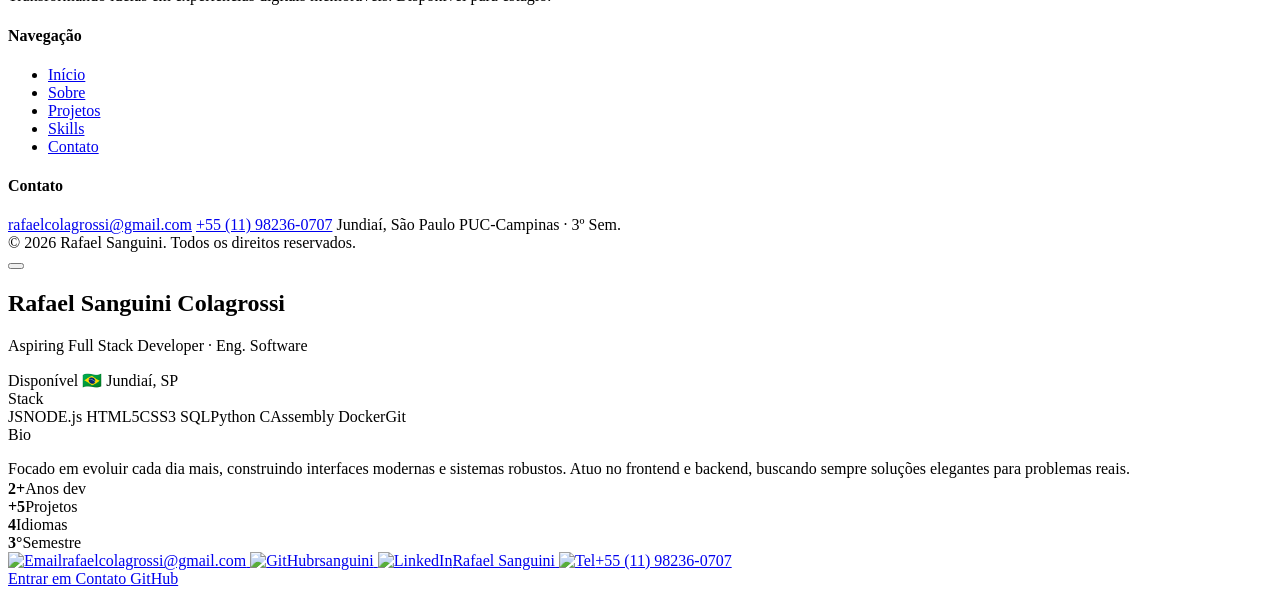
==== commit ae434bef: "refactor: atualiza porcentagem de skills" ====
--- a/index.html
+++ b/index.html
@@ -89,7 +89,7 @@
         <div class="hf-ring hf-ring1"></div>
         <div class="hf-ring hf-ring2"></div>
         <div class="hf-photo">
-          <img src="imagens/fotominha2.jpeg" alt="Rafael Sanguini" onerror="this.parentElement.querySelector('.hf-fallback').style.display='flex';this.style.display='none'">
+          <img src="portfolio/assets/photos/hero-photo.jpeg" alt="Rafael Sanguini" onerror="this.parentElement.querySelector('.hf-fallback').style.display='flex';this.style.display='none'">
         </div>
         <div class="fbadge fb-top">
           <i data-lucide="code-2"></i><span>Fullstack student</span>
@@ -147,20 +147,20 @@
 
         <div class="about-socials">
           <a href="https://github.com/rsanguini" target="_blank" rel="noopener" class="social-btn" aria-label="GitHub">
-            <img src="imagens/github.png" alt="GitHub">
+            <img src="portfolio/assets/icons/github.png" alt="GitHub">
           </a>
           <a href="https://linkedin.com/in/rafaelsanguini" target="_blank" rel="noopener" class="social-btn" aria-label="LinkedIn">
-            <img src="imagens/linkedinlogo.png" alt="LinkedIn">
+            <img src="portfolio/assets/icons/linkedin.png" alt="LinkedIn">
           </a>
           <a href="mailto:rafaelcolagrossi@gmail.com" class="social-btn" aria-label="Email">
-            <img src="imagens/maillogo.png" style="width: 35px; height: 35px;" alt="Email">
+            <img src="portfolio/assets/icons/email.png" style="width: 35px; height: 35px;" alt="Email">
           </a>
           <a href="https://wa.me/5511982360707?text=Olá%20Rafael!%20Acabei%20de%20analisar%20seu%20portfólio%20e%20me%20interessei%20pelo%20seu%20trabalho.%20Gostaria%20de%20solicitar%20um%20orçamento%20para%20um%20projeto."
              target="_blank"
              rel="noopener"
              class="social-btn"
              aria-label="WhatsApp">
-            <img src="imagens/whatsapp-logo-png.png" alt="WhatsApp">
+            <img src="portfolio/assets/icons/whatsapp.png" alt="WhatsApp">
           </a>
         </div>
       </div>
@@ -170,7 +170,7 @@
         <div class="about-photo-ring" id="openProfileModal" role="button" tabindex="0" aria-label="Ver perfil completo">
           <div class="apr-spin"></div>
           <div class="apr-inner">
-            <img src="imagens/fotominha1.jpg" alt="Rafael Sanguini" onerror="this.style.display='none'">
+            <img src="portfolio/assets/photos/about-photo.jpg" alt="Rafael Sanguini" onerror="this.style.display='none'">
           </div>
           <div class="apr-overlay">
             <i data-lucide="user-round"></i>
@@ -212,7 +212,7 @@
         <div class="proj-img pimg-starz">
           <div class="proj-mockup">
             <div class="mock-bar"><span class="md rd"></span><span class="md yd"></span><span class="md gd"></span><span class="mock-url">starzup.app</span></div>
-            <img src="imagens/StarzUp! - Projeto.jpeg" alt="Starz Up">
+            <img src="portfolio/assets/projects/starzup.jpeg" alt="Starz Up">
           </div>
           <span class="proj-badge">Destaque</span>
         </div>
@@ -233,7 +233,7 @@
         <div class="proj-img pimg-investx">
           <div class="proj-mockup">
             <div class="mock-bar"><span class="md rd"></span><span class="md yd"></span><span class="md gd"></span><span class="mock-url">invest-x-black.vercel.app</span></div>
-            <img src="imagens/InvestX - Projeto.jpeg" alt="InvestX">
+            <img src="portfolio/assets/projects/investx.jpeg" alt="InvestX">
           </div>
           <span class="proj-badge">Destaque</span>
         </div>
@@ -254,7 +254,7 @@
         <div class="proj-img pimg-auth">
           <div class="proj-mockup">
             <div class="mock-bar"><span class="md rd"></span><span class="md yd"></span><span class="md gd"></span><span class="mock-url">auth-system.app</span></div>
-            <img src="imagens/Login_Cadastro - projeto.jpeg" alt="Login e Cadastro">
+            <img src="portfolio/assets/projects/auth-system.jpeg" alt="Login e Cadastro">
           </div>
         </div>
         <div class="proj-body">
@@ -274,7 +274,7 @@
         <div class="proj-img pimg-asm">
           <div class="proj-mockup">
             <div class="mock-bar"><span class="md rd"></span><span class="md yd"></span><span class="md gd"></span><span class="mock-url">low-level · assembly</span></div>
-            <img src="imagens/Jogo da Velha - Projeto.jpeg" alt="Jogo da Velha">
+            <img src="portfolio/assets/projects/jogo-da-velha.jpeg" alt="Jogo da Velha">
           </div>
         </div>
         <div class="proj-body">
@@ -332,7 +332,7 @@
         <div class="skill-group">
           <h3 class="skill-group-title"><span class="sg-bar"></span>Backend &amp; Linguagens</h3>
           <div class="skill-list">
-            <div class="skill-row"><div class="sk-icon"><i data-lucide="terminal"></i></div><div class="sk-info"><span>Python</span><div class="sk-track"><div class="sk-fill" style="--w:55%"></div></div></div></div>
+            <div class="skill-row"><div class="sk-icon"><i data-lucide="terminal"></i></div><div class="sk-info"><span>Python</span><div class="sk-track"><div class="sk-fill" style="--w:25%"></div></div></div></div>
             <div class="skill-row"><div class="sk-icon"><i data-lucide="cpu"></i></div><div class="sk-info"><span>C</span><div class="sk-track"><div class="sk-fill" style="--w:65%"></div></div></div></div>
             <div class="skill-row"><div class="sk-icon"><i data-lucide="binary"></i></div><div class="sk-info"><span>Assembly</span><div class="sk-track"><div class="sk-fill" style="--w:75%"></div></div></div></div>
             <div class="skill-row"><div class="sk-icon"><i data-lucide="plug"></i></div><div class="sk-info"><span>APIs REST</span><div class="sk-track"><div class="sk-fill" style="--w:80%"></div></div></div></div>
@@ -343,8 +343,8 @@
         <div class="skill-group">
           <h3 class="skill-group-title"><span class="sg-bar"></span>Database</h3>
           <div class="skill-list">
-            <div class="skill-row"><div class="sk-icon"><i data-lucide="terminal"></i></div><div class="sk-info"><span>PostgreSQL</span><div class="sk-track"><div class="sk-fill" style="--w:30%"></div></div></div></div>
-            <div class="skill-row"><div class="sk-icon"><i data-lucide="cpu"></i></div><div class="sk-info"><span>SQL</span><div class="sk-track"><div class="sk-fill" style="--w:35%"></div></div></div></div>
+            <div class="skill-row"><div class="sk-icon"><i data-lucide="terminal"></i></div><div class="sk-info"><span>Oracle</span><div class="sk-track"><div class="sk-fill" style="--w:40%"></div></div></div></div>
+            <div class="skill-row"><div class="sk-icon"><i data-lucide="cpu"></i></div><div class="sk-info"><span>SQL</span><div class="sk-track"><div class="sk-fill" style="--w:45%"></div></div></div></div>
           </div>
         </div>
 
@@ -352,8 +352,9 @@
           <h3 class="skill-group-title"><span class="sg-bar"></span>Ferramentas</h3>
           <div class="skill-list">
             <div class="skill-row"><div class="sk-icon"><i data-lucide="git-branch"></i></div><div class="sk-info"><span>Git / GitHub</span><div class="sk-track"><div class="sk-fill" style="--w:85%"></div></div></div></div>
-            <div class="skill-row"><div class="sk-icon"><i data-lucide="database"></i></div><div class="sk-info"><span>Docker</span><div class="sk-track"><div class="sk-fill" style="--w:60%"></div></div></div></div>
+            <div class="skill-row"><div class="sk-icon"><i data-lucide="database"></i></div><div class="sk-info"><span>Docker</span><div class="sk-track"><div class="sk-fill" style="--w:15%"></div></div></div></div>
             <div class="skill-row"><div class="sk-icon"><i data-lucide="lightbulb"></i></div><div class="sk-info"><span>Figma</span><div class="sk-track"><div class="sk-fill" style="--w:90%"></div></div></div></div>
+            <div class="skill-row"><div class="sk-icon"><i data-lucide="database"></i></div><div class="sk-info"><span>Supabase</span><div class="sk-track"><div class="sk-fill" style="--w:15%"></div></div></div></div>
           </div>
         </div>
 
@@ -402,7 +403,7 @@
 
             <!-- Verso: foto -->
             <div class="flip-back">
-              <img src="imagens/fotominha7.jpeg" alt="Rafael Sanguini" class="flip-photo" onerror="this.style.display='none'">
+              <img src="portfolio/assets/photos/skills-photo.jpeg" alt="Rafael Sanguini" class="flip-photo" onerror="this.style.display='none'">
               <div class="flip-back-overlay">
                 <span class="fbo-name">Rafael Sanguini</span>
                 <span class="fbo-role">Software Engineer</span>
@@ -468,10 +469,10 @@
 
     <div class="contact-socials">
       <a href="https://github.com/rsanguini" target="_blank" rel="noopener" class="cs-link">
-      <img src="imagens/logo github - roxo.png" style="width: 25px;"></i> GitHub
+      <img src="portfolio/assets/icons/github-roxo.png" style="width: 25px;"></i> GitHub
       </a>
       <a href="https://linkedin.com/in/rafaelsanguini" target="_blank" rel="noopener" class="cs-link">
-      <img src="imagens/logo linkedin - roxo.png" style="width: 25px;"> LinkedIn
+      <img src="portfolio/assets/icons/linkedin-roxo.png" style="width: 25px;"> LinkedIn
       </a>
     </div>
   </div>
@@ -524,7 +525,7 @@
 
     <div class="modal-head">
       <div class="modal-avatar">
-        <img src="imagens/fotominha1.jpg" alt="Rafael" onerror="this.style.display='none'">
+        <img src="portfolio/assets/photos/about-photo.jpg" alt="Rafael" onerror="this.style.display='none'">
       </div>
       <div class="modal-info">
         <h2>Rafael Sanguini Colagrossi</h2>
@@ -564,16 +565,16 @@
 
     <div class="modal-links">
       <a href="mailto:rafaelcolagrossi@gmail.com" class="ml">
-        <img src="imagens/logo email - roxo.png" alt="Email"><span>rafaelcolagrossi@gmail.com</span>
+        <img src="portfolio/assets/icons/email-roxo.png" alt="Email"><span>rafaelcolagrossi@gmail.com</span>
       </a>
       <a href="https://github.com/rsanguini" target="_blank" rel="noopener" class="ml">
-        <img src="imagens/logo github - roxo.png" alt="GitHub"><span>rsanguini</span>
+        <img src="portfolio/assets/icons/github-roxo.png" alt="GitHub"><span>rsanguini</span>
       </a>
       <a href="https://linkedin.com/in/rafaelsanguini" target="_blank" rel="noopener" class="ml">
-        <img src="imagens/logo linkedin - roxo.png" alt="LinkedIn"><span>Rafael Sanguini</span>
+        <img src="portfolio/assets/icons/linkedin-roxo.png" alt="LinkedIn"><span>Rafael Sanguini</span>
       </a>
       <a href="tel:+5511982360707" class="ml">
-        <img src="imagens/icone telefone - roxo.png" alt="Tel"><span>+55 (11) 98236-0707</span>
+        <img src="portfolio/assets/icons/phone-roxo.png" alt="Tel"><span>+55 (11) 98236-0707</span>
       </a>
     </div>
 
